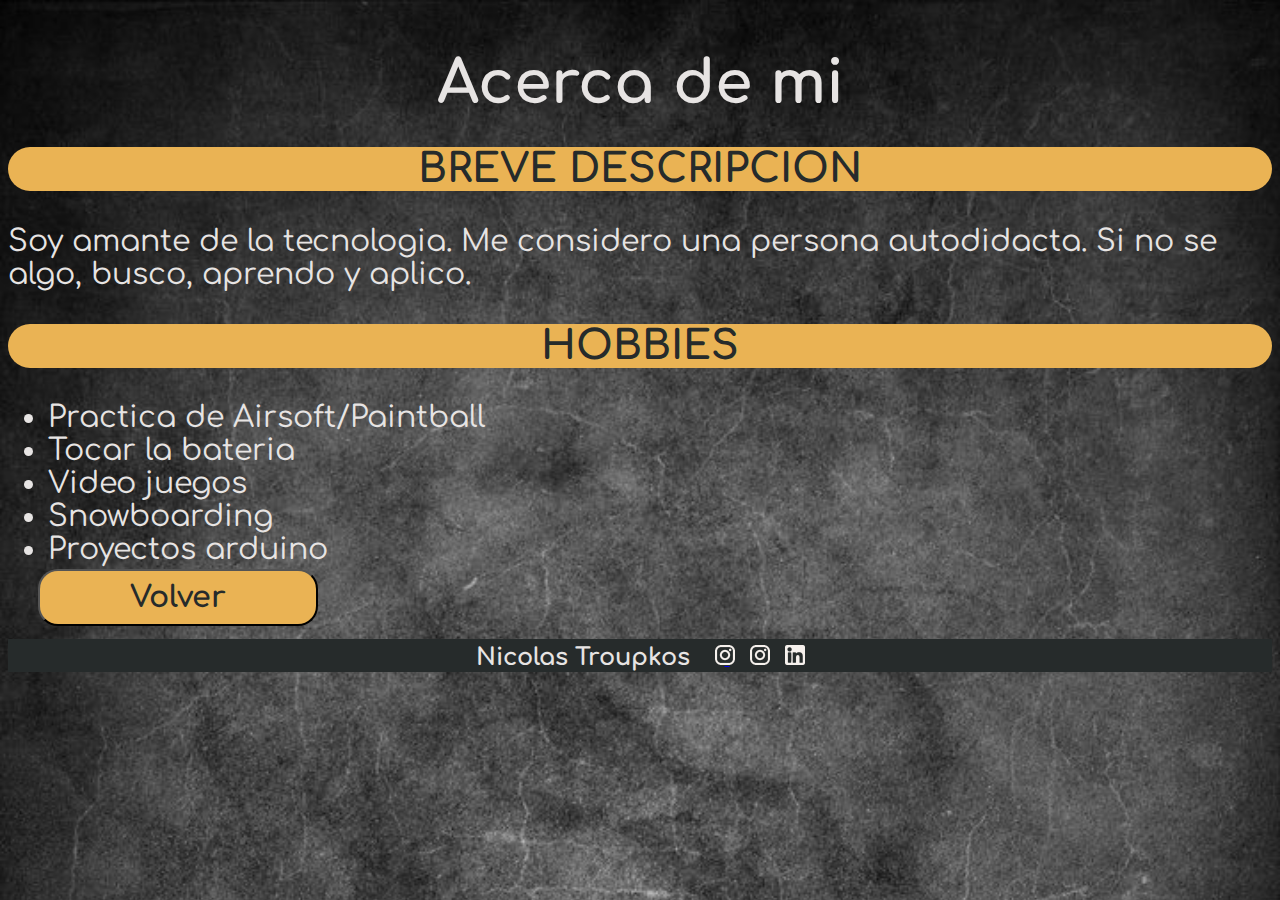
==== aboutMe.html @ 8d28627a "Add files via upload" ====
<!DOCTYPE html>
<html lang="es">

<head>
    <meta charset="UTF-8">
    <meta http-equiv="X-UA-Compatible" content="IE=edge">
    <meta name="viewport" content="width=device-width, initial-scale=1.0">
    <link rel="stylesheet" href="css/styles.css">

    <link rel="stylesheet" href="https://cdnjs.cloudflare.com/ajax/libs/font-awesome/6.3.0/css/all.min.css"
        integrity="sha512-SzlrxWUlpfuzQ+pcUCosxcglQRNAq/DZjVsC0lE40xsADsfeQoEypE+enwcOiGjk/bSuGGKHEyjSoQ1zVisanQ=="
        crossorigin="anonymous" referrerpolicy="no-referrer" />
    <title>About Me</title>
</head>

<body>

    <header>
        <h1 class="titulo-AboutMe">Acerca de mi</h1>
    </header>
    <main>
        <Section>
            <h2 class="titulos-main-aboutMe">Breve descripcion</h2>
            <p class="contenido-AboutMe">Soy amante de la tecnologia.
                Me considero una persona autodidacta. Si no se algo, busco, aprendo y aplico.
            </p>
        </Section>
        <section>
            <h2 class="titulos-main-aboutMe">Hobbies</h2>
            <ul>
                <li>Practica de Airsoft/Paintball</li>
                <li>Tocar la bateria</li>
                <li>Video juegos</li>
                <li>Snowboarding</li>
                <li>Proyectos arduino</li>
            </ul>
        </section>
        <a href="index.html"><input class="inputVolver" type="button" value="Volver"></a>
    </main>
    <footer>
        <h2>Nicolas Troupkos</h2> <a href="https://www.instagram.com/chiquitroupkos/"><img class="logoFooter1"
                alt="Logo instagram" src="img/ico_instagram.png"></a><a href="https://www.instagram.com/nikotroupkos/">
            <img class="logoFooter" alt="Logo instagram" src="img/ico_instagram.png"></a> <a
            href="https://www.linkedin.com/in/nikolas-troupkos-947821b1/"><img class="logoFooter" alt="Logo Linkedin"
                src="img/ico_linkedin.png"></a> <a href="https://github.com/NicolasTro"><i
                class="fa-brands fa-github logoFooter"></i></a>
    </footer>
</body>

</html>
---- css/styles.css ----
@import url("https://fonts.googleapis.com/css2?family=Comfortaa:wght@300;700&display=swap");

* {
  font-family: "Comfortaa", sans-serif;
}

.bloqueIzquierdo {
  background-color: rgba(0, 0, 0, 0.8);
  border-radius: 50px;
  border-bottom-left-radius: 0%;
  border-bottom-right-radius: 0%;
  height: 1500px;
  position: relative;
  width: 1000px;
}
.bloque-derecha {
  background-color: rgba(0, 0, 0, 0.8);
  border-bottom-left-radius: 0%;
  border-bottom-right-radius: 0%;
  border-radius: 50px;
  height: 1505px;
  left: 1100px;
  position: relative;
  top: -1259px;
}
body {
  background-image: url("../img/Fondo.jpg");
  background-size: cover;
  background-repeat: repeat;
}

.contenido-AboutMe {
  color: #e7e4e3;
  font-size: 30px;
}
dt {
  color: #eab354;
  font-weight: bold;
  font-size: 30px;
}

li,
dd {
  color: #e7e4e3;
  font-size: 30px;
}

dd {
  left: 50px;
  position: relative;
}

.datosPersonales span {
  color: #eab354;
  font-style: italic;
  font-weight: bold;
}

footer h2 {
  background-color: #262b2b;
  color: #e7e4e3;
  display: inline;
  width: 10000px;
}
footer {
  background-color: #262b2b;
  text-align: center;
}

.foto-PagPrincipal {
  background-color: #e7e4e3;
  border-radius: 100%;
  height: 300px;
  left: 30px;
  position: relative;
  padding: 0.3%;
  top: 20px;
  width: 300px;
}

.fa-solid {
  color: #eab354;
}

.fa-brands {
  font-size: 30px;
}

.titulos-main-index,
.titulos-main-aboutMe {
  background-color: #eab354;
  border-radius: 50px;
  color: #262b2b;
  font-size: 40px;
  text-transform: uppercase;
  text-align: center;
}

.institucion {
  font-weight: bold;
}

.logoFooter1,
.logoFooter {
  color: #e7e4e3;
  margin-right: 10px;
  left: 20px;
  position: relative;
}

input {
  background-color: #eab354;
  border-radius: 20px;
  color: #262b2b;
  font-size: 30px;
  font-weight: bold;
  left: 30px;
  padding: 10px;
  position: relative;
  top: 10px;
}

.inputVolver {
  position: relative;
  top: -13px;
  width: 280px;
}

.titulo-PagPrincipal,
.subtitulo-PagPrincipal {
  color: #e7e4e3;
  position: relative;
  top: 300px;
}

.titulo-PagPrincipal {
  font-size: 70px;
  left: 750px;
}
.subtitulo-PagPrincipal {
  color: #e7e4e3;
  left: 660px;
  font-size: 50px;
}

.titulo-AboutMe {
  background-color: transparent;
  color: #e7e4e3;
  font-size: 60px;
  position: relative;
  text-align: center;
  top: 10px;
}
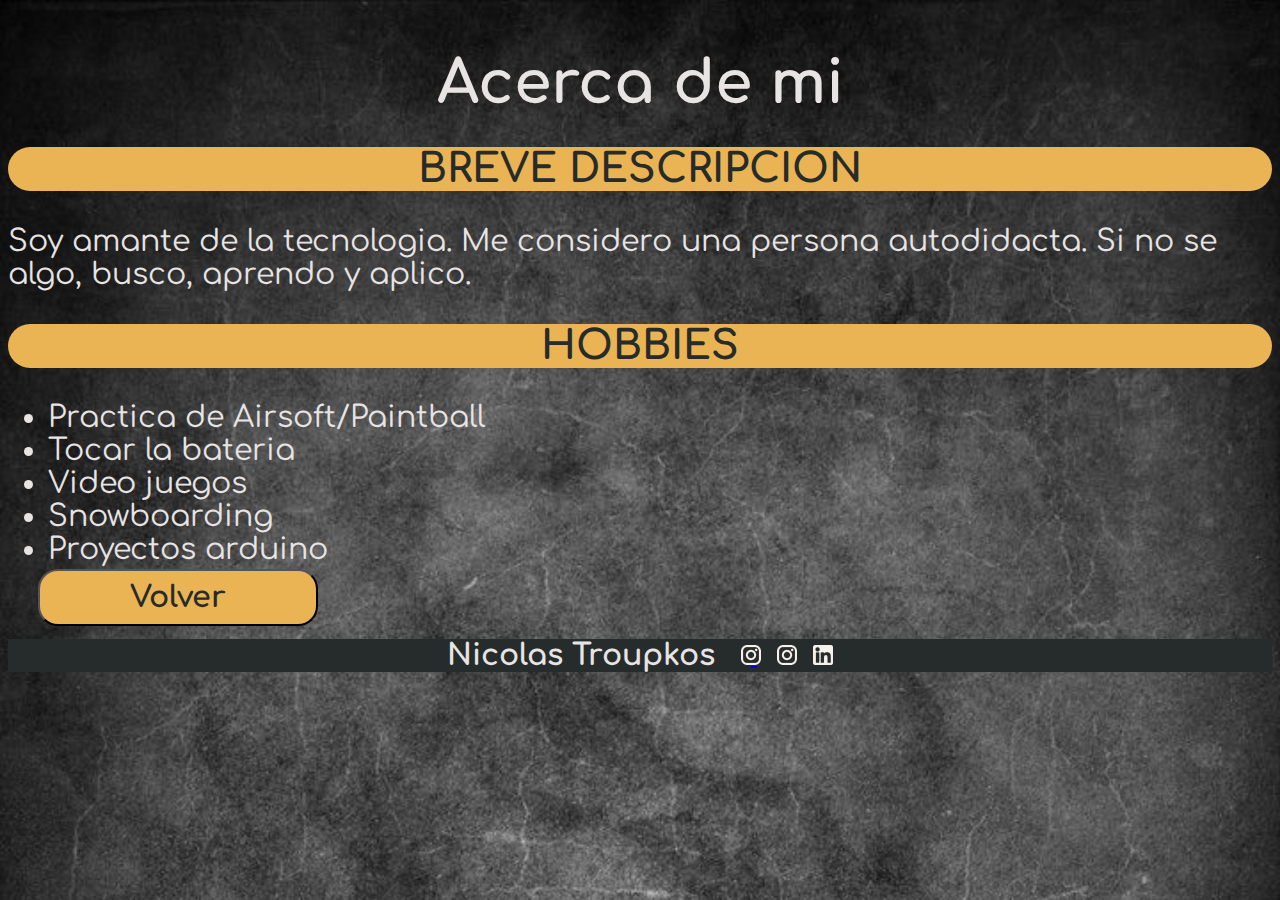
==== commit d9a363e2: "Add files via upload" ====
--- a/aboutMe.html
+++ b/aboutMe.html
@@ -14,7 +14,7 @@
 </head>
 
 <body>
-
+<div class="imagen-fondo">
     <header>
         <h1 class="titulo-AboutMe">Acerca de mi</h1>
     </header>
@@ -45,6 +45,7 @@
                 src="img/ico_linkedin.png"></a> <a href="https://github.com/NicolasTro"><i
                 class="fa-brands fa-github logoFooter"></i></a>
     </footer>
+</div>
 </body>
 
 </html>--- a/css/styles.css
+++ b/css/styles.css
@@ -4,6 +4,17 @@
   font-family: "Comfortaa", sans-serif;
 }
 
+.bloque-derecha {
+  background-color: rgba(0, 0, 0, 0.8);
+  border-radius: 50px;
+  border-bottom-left-radius: 0%;
+  border-bottom-right-radius: 0%;
+  height: 1505px;
+  left: 1100px;
+  position: relative;
+  top: -1535px;
+  width: 1030px;
+}
 .bloqueIzquierdo {
   background-color: rgba(0, 0, 0, 0.8);
   border-radius: 50px;
@@ -11,22 +22,13 @@
   border-bottom-right-radius: 0%;
   height: 1500px;
   position: relative;
-  width: 1000px;
+  width: 950px;
 }
-.bloque-derecha {
-  background-color: rgba(0, 0, 0, 0.8);
-  border-bottom-left-radius: 0%;
-  border-bottom-right-radius: 0%;
-  border-radius: 50px;
-  height: 1505px;
-  left: 1100px;
-  position: relative;
-  top: -1259px;
-}
+
 body {
   background-image: url("../img/Fondo.jpg");
   background-size: cover;
-  background-repeat: repeat;
+  
 }
 
 .contenido-AboutMe {
@@ -60,11 +62,11 @@
   background-color: #262b2b;
   color: #e7e4e3;
   display: inline;
-  width: 10000px;
 }
 footer {
   background-color: #262b2b;
   text-align: center;
+  font-size:  20px;
 }
 
 .foto-PagPrincipal {
